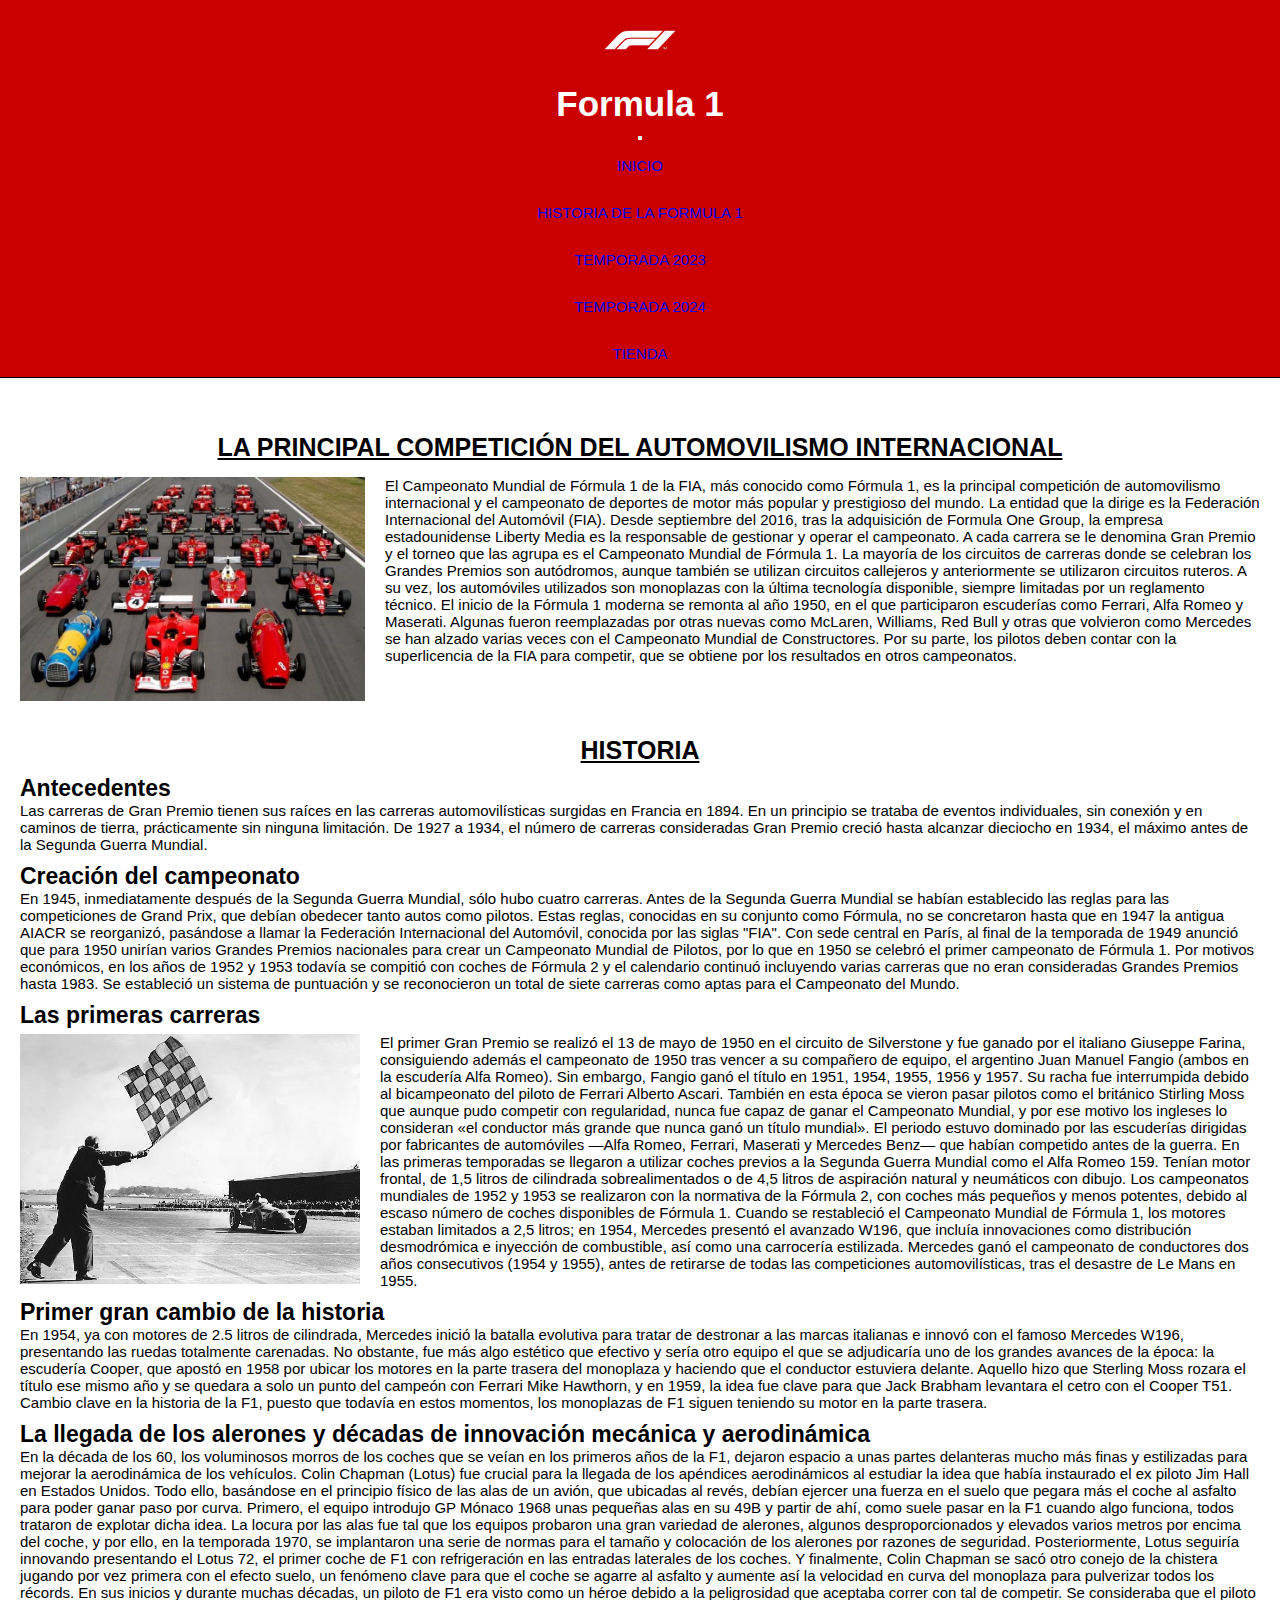
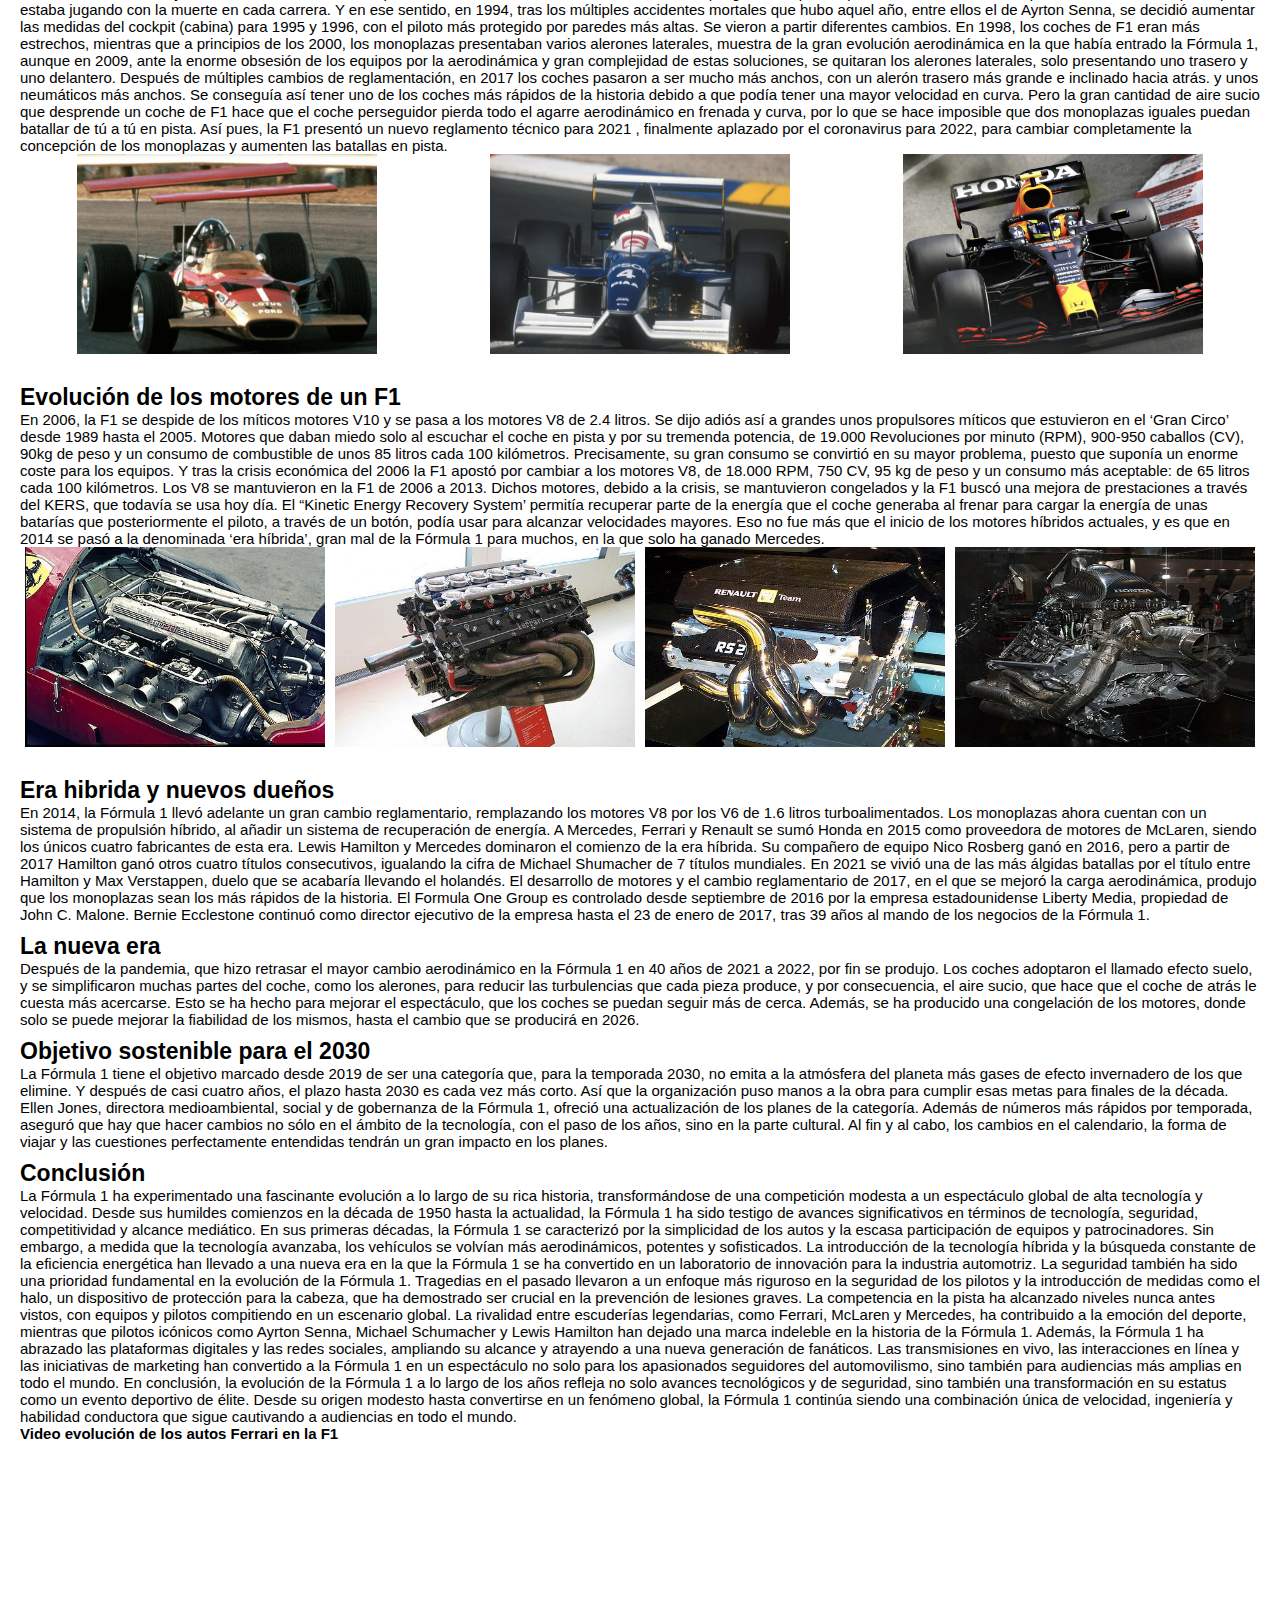
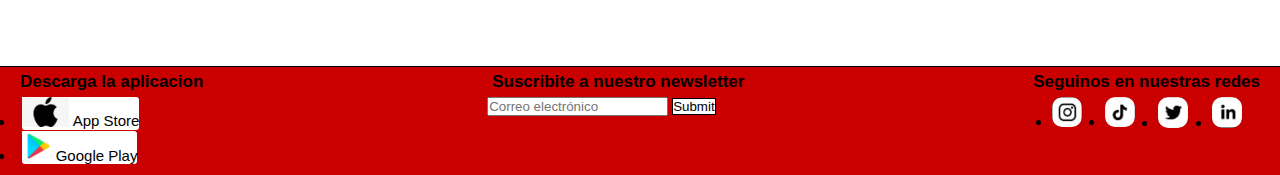
==== html/historia.html @ 00fd1050 "puse favicons" ====
<!DOCTYPE html>
<html lang="es">

<head>
    <meta charset="UTF-8">
    <meta name="viewport" content="width=device-width, initial-scale=1.0">
    <meta name="description"
        content="En esta página podrás conocer sobre la historia de la Fórmula 1 y como fue avanzando a lo largo de los años">
    <title>Formula 1 Fans | Historia de la Formula 1</title>
    <link rel="shortcut icon" href="../img/favicon.jpg">
    <link href="https://cdn.jsdelivr.net/npm/bootstrap@5.3.2/dist/css/bootstrap.min.css" rel="stylesheet"
        integrity="sha384-T3c6CoIi6uLrA9TneNEoa7RxnatzjcDSCmG1MXxSR1GAsXEV/Dwwykc2MPK8M2HN" crossorigin="anonymous">
    <link rel="stylesheet" href="../css/estilo.css">
</head>

<body>
    <header class="navbar navbar-expand-lg sticky-top">
        <div class="container-fluid">
            <a class="navbar-brand" href="../index.html">
                <img src="../img/logof1-def.png" alt="Logo Formula 1">
            </a>
            <a href="../index.html">
                <h1>Formula 1</h1>
            </a>
            <button class="navbar-toggler" type="button" data-bs-toggle="collapse" data-bs-target="#navbarNav"
                aria-controls="navbarNav" aria-expanded="false" aria-label="Toggle navigation">
                <span class="navbar-toggler-icon"></span>
            </button>
            <nav class="collapse navbar-collapse" id="navbarNav">
                <ul class="navbar-nav ms-auto">
                    <li class="nav-item fuenteMen">
                        <a class="nav-link" href="../index.html">Inicio</a>
                    </li>
                    <li class="nav-item fuenteMen">
                        <a class="nav-link" href="historia.html">Historia de la Formula 1</a>
                    </li>
                    <li class="nav-item fuenteMen">
                        <a class="nav-link" href="temporada2023.html">Temporada 2023</a>
                    </li>
                    <li class="nav-item fuenteMen">
                        <a class="nav-link" href="temporada2024.html">Temporada 2024</a>
                    </li>
                    <li class="nav-item fuenteMen">
                        <a class="nav-link" href="tienda.html">Tienda</a>
                    </li>
                </ul>
            </nav>
        </div>
    </header>

    <main class="mainHistoria">
        <section id="grilla">
            <h2 class="h2Historia" id="titulo">La principal competición del automovilismo internacional</h2>
            <img class="imagen" id="imagen" src="../img/ev.f1.autos.jpg" alt="Evolución de los autos">
            <p class="parrafo" id="parrafo">El Campeonato Mundial de Fórmula 1 de la FIA, más conocido como Fórmula 1,
                es la principal competición de automovilismo internacional y el campeonato de deportes de motor más
                popular y prestigioso del mundo. La entidad que la dirige es la Federación Internacional del Automóvil
                (FIA). Desde septiembre del 2016, tras la adquisición de Formula One Group, la empresa estadounidense
                Liberty Media es la responsable de gestionar y operar el campeonato.
                A cada carrera se le denomina Gran Premio y el torneo que las agrupa es el Campeonato Mundial de Fórmula
                1. La mayoría de los circuitos de carreras donde se celebran los Grandes Premios son autódromos, aunque
                también se utilizan circuitos callejeros y anteriormente se utilizaron circuitos ruteros. A su vez, los
                automóviles utilizados son monoplazas con la última tecnología disponible, siempre limitadas por un
                reglamento técnico.
                El inicio de la Fórmula 1 moderna se remonta al año 1950, en el que participaron escuderías como
                Ferrari, Alfa Romeo y Maserati. Algunas fueron reemplazadas por otras nuevas como McLaren, Williams, Red
                Bull y otras que volvieron como Mercedes se han alzado varias veces con el Campeonato Mundial de
                Constructores. Por su parte, los pilotos deben contar con la superlicencia de la FIA para competir, que
                se obtiene por los resultados en otros campeonatos.</p>
        </section>

        <div>
            <h2 class="h2Historia">Historia</h2>

            <div>
                <h3 class="h3Historia">Antecedentes</h3>
                <p class="parrafo">Las carreras de Gran Premio tienen sus raíces en las carreras automovilísticas
                    surgidas en Francia en 1894. En un principio se trataba de eventos individuales, sin conexión y en
                    caminos de tierra, prácticamente sin ninguna limitación. De 1927 a 1934, el número de carreras
                    consideradas Gran Premio creció hasta alcanzar dieciocho en 1934, el máximo antes de la Segunda
                    Guerra Mundial.</p>
            </div>

            <div>
                <h3 class="h3Historia">Creación del campeonato</h3>
                <p class="parrafo">En 1945, inmediatamente después de la Segunda Guerra Mundial, sólo hubo cuatro
                    carreras. Antes de la Segunda Guerra Mundial se habían establecido las reglas para las competiciones
                    de Grand Prix, que debían obedecer tanto autos como pilotos. Estas reglas, conocidas en su conjunto
                    como Fórmula, no se concretaron hasta que en 1947 la antigua AIACR se reorganizó, pasándose a llamar
                    la Federación Internacional del Automóvil, conocida por las siglas "FIA". Con sede central en París,
                    al final de la temporada de 1949 anunció que para 1950 unirían varios Grandes Premios nacionales
                    para crear un Campeonato Mundial de Pilotos, por lo que en 1950 se celebró el primer campeonato de
                    Fórmula 1. Por motivos económicos, en los años de 1952 y 1953 todavía se compitió con coches de
                    Fórmula 2 y el calendario continuó incluyendo varias carreras que no eran consideradas Grandes
                    Premios hasta 1983. Se estableció un sistema de puntuación y se reconocieron un total de siete
                    carreras como aptas para el Campeonato del Mundo.</p>
            </div>

            <div id="conteiner">
                <h3 class="h3Historia" id="primerasCarreras">Las primeras carreras</h3>
                <img class="primeraFoto" id="primeraCarreraFoto" src="../img/imgprimeracarrera.jpeg"
                    alt="Primera carrera">
                <p class="parrafo" id="desarrolloCarreras">El primer Gran Premio se realizó el 13 de mayo de 1950 en el
                    circuito de Silverstone y fue ganado por el italiano Giuseppe Farina, consiguiendo además el
                    campeonato de 1950 tras vencer a su compañero de equipo, el argentino Juan Manuel Fangio (ambos en
                    la escudería Alfa Romeo). Sin embargo, Fangio ganó el título en 1951, 1954, 1955, 1956 y 1957. Su
                    racha fue interrumpida debido al bicampeonato del piloto de Ferrari Alberto Ascari. También en esta
                    época se vieron pasar pilotos como el británico Stirling Moss que aunque pudo competir con
                    regularidad, nunca fue capaz de ganar el Campeonato Mundial, y por ese motivo los ingleses lo
                    consideran «el conductor más grande que nunca ganó un título mundial».
                    El periodo estuvo dominado por las escuderías dirigidas por fabricantes de automóviles —Alfa Romeo,
                    Ferrari, Maserati y Mercedes Benz— que habían competido antes de la guerra. En las primeras
                    temporadas se llegaron a utilizar coches previos a la Segunda Guerra Mundial como el Alfa Romeo 159.
                    Tenían motor frontal, de 1,5 litros de cilindrada sobrealimentados o de 4,5 litros de aspiración
                    natural y neumáticos con dibujo. Los campeonatos mundiales de 1952 y 1953 se realizaron con la
                    normativa de la Fórmula 2, con coches más pequeños y menos potentes, debido al escaso número de
                    coches disponibles de Fórmula 1. Cuando se restableció el Campeonato Mundial de Fórmula 1, los
                    motores estaban limitados a 2,5 litros; en 1954, Mercedes presentó el avanzado W196, que incluía
                    innovaciones como distribución desmodrómica e inyección de combustible, así como una carrocería
                    estilizada. Mercedes ganó el campeonato de conductores dos años consecutivos (1954 y 1955), antes de
                    retirarse de todas las competiciones automovilísticas, tras el desastre de Le Mans en 1955.
                </p>
            </div>

            <div>
                <h3 class="h3Historia">Primer gran cambio de la historia</h3>
                <p class="parrafo">En 1954, ya con motores de 2.5 litros de cilindrada, Mercedes inició la batalla
                    evolutiva para tratar de destronar a las marcas italianas e innovó con el famoso Mercedes W196,
                    presentando las ruedas totalmente carenadas.

                    No obstante, fue más algo estético que efectivo y sería otro equipo el que se adjudicaría uno de los
                    grandes avances de la época: la escudería Cooper, que apostó en 1958 por ubicar los motores en la
                    parte trasera del monoplaza y haciendo que el conductor estuviera delante.

                    Aquello hizo que Sterling Moss rozara el título ese mismo año y se quedara a solo un punto del
                    campeón con Ferrari Mike Hawthorn, y en 1959, la idea fue clave para que Jack Brabham levantara el
                    cetro con el Cooper T51. Cambio clave en la historia de la F1, puesto que todavía en estos momentos,
                    los monoplazas de F1 siguen teniendo su motor en la parte trasera.</p>
            </div>

            <div>
                <h3 class="h3Historia">La llegada de los alerones y décadas de innovación mecánica y aerodinámica</h3>
                <p class="parrafo">En la década de los 60, los voluminosos morros de los coches que se veían en los
                    primeros años de la F1, dejaron espacio a unas partes delanteras mucho más finas y estilizadas para
                    mejorar la aerodinámica de los vehículos.

                    Colin Chapman (Lotus) fue crucial para la llegada de los apéndices aerodinámicos al estudiar la idea
                    que había instaurado el ex piloto Jim Hall en Estados Unidos. Todo ello, basándose en el principio
                    físico de las alas de un avión, que ubicadas al revés, debían ejercer una fuerza en el suelo que
                    pegara más el coche al asfalto para poder ganar paso por curva. Primero, el equipo introdujo GP
                    Mónaco 1968 unas pequeñas alas en su 49B y partir de ahí, como suele pasar en la F1 cuando algo
                    funciona, todos trataron de explotar dicha idea.
                    La locura por las alas fue tal que los equipos probaron una gran variedad de alerones, algunos
                    desproporcionados y elevados varios metros por encima del coche, y por ello, en la temporada 1970,
                    se implantaron una serie de normas para el tamaño y colocación de los alerones por razones de
                    seguridad.
                    Posteriormente, Lotus seguiría innovando presentando el Lotus 72, el primer coche de F1 con
                    refrigeración en las entradas laterales de los coches. Y finalmente, Colin Chapman se sacó otro
                    conejo de la chistera jugando por vez primera con el efecto suelo, un fenómeno clave para que el
                    coche se agarre al asfalto y aumente así la velocidad en curva del monoplaza para pulverizar todos
                    los récords.
                    En sus inicios y durante muchas décadas, un piloto de F1 era visto como un héroe debido a la
                    peligrosidad que aceptaba correr con tal de competir. Se consideraba que el piloto estaba jugando
                    con la muerte en cada carrera. Y en ese sentido, en 1994, tras los múltiples accidentes mortales que
                    hubo aquel año, entre ellos el de Ayrton Senna, se decidió aumentar las medidas del cockpit (cabina)
                    para 1995 y 1996, con el piloto más protegido por paredes más altas.
                    Se vieron a partir diferentes cambios. En 1998, los coches de F1 eran más estrechos, mientras que a
                    principios de los 2000, los monoplazas presentaban varios alerones laterales, muestra de la gran
                    evolución aerodinámica en la que había entrado la Fórmula 1, aunque en 2009, ante la enorme obsesión
                    de los equipos por la aerodinámica y gran complejidad de estas soluciones, se quitaran los alerones
                    laterales, solo presentando uno trasero y uno delantero.
                    Después de múltiples cambios de reglamentación, en 2017 los coches pasaron a ser mucho más anchos,
                    con un alerón trasero más grande e inclinado hacia atrás. y unos neumáticos más anchos. Se conseguía
                    así tener uno de los coches más rápidos de la historia debido a que podía tener una mayor velocidad
                    en curva. Pero la gran cantidad de aire sucio que desprende un coche de F1 hace que el coche
                    perseguidor pierda todo el agarre aerodinámico en frenada y curva, por lo que se hace imposible que
                    dos monoplazas iguales puedan batallar de tú a tú en pista.
                    Así pues, la F1 presentó un nuevo reglamento técnico para 2021 , finalmente aplazado por el
                    coronavirus para 2022, para cambiar completamente la concepción de los monoplazas y aumenten las
                    batallas en pista.
                </p>
                <div class="alerones">
                    <img class="aleron" src="../img/aleron1.png" alt="Aleron 1">
                    <img class="aleron" src="../img/aleron2.png" alt="Aleron 2">
                    <img class="aleron" src="../img/aleron3.png" alt="Aleron 3">
                </div>
            </div>           

            <div style="padding-top: 20px;">
                <h3 class="h3Historia">Evolución de los motores de un F1</h3>
                <p class="parrafo">En 2006, la F1 se despide de los míticos motores V10 y se pasa a los motores V8 de
                    2.4 litros. Se dijo adiós así a grandes unos propulsores míticos que estuvieron en el ‘Gran Circo’
                    desde 1989 hasta el 2005. Motores que daban miedo solo al escuchar el coche en pista y por su
                    tremenda potencia, de 19.000 Revoluciones por minuto (RPM), 900-950 caballos (CV), 90kg de peso y un
                    consumo de combustible de unos 85 litros cada 100 kilómetros.

                    Precisamente, su gran consumo se convirtió en su mayor problema, puesto que suponía un enorme coste
                    para los equipos. Y tras la crisis económica del 2006 la F1 apostó por cambiar a los motores V8, de
                    18.000 RPM, 750 CV, 95 kg de peso y un consumo más aceptable: de 65 litros cada 100 kilómetros. Los
                    V8 se mantuvieron en la F1 de 2006 a 2013.

                    Dichos motores, debido a la crisis, se mantuvieron congelados y la F1 buscó una mejora de
                    prestaciones a través del KERS, que todavía se usa hoy día. El “Kinetic Energy Recovery System’
                    permitía recuperar parte de la energía que el coche generaba al frenar para cargar la energía de
                    unas batarías que posteriormente el piloto, a través de un botón, podía usar para alcanzar
                    velocidades mayores.

                    Eso no fue más que el inicio de los motores híbridos actuales, y es que en 2014 se pasó a la
                    denominada ‘era híbrida’, gran mal de la Fórmula 1 para muchos, en la que solo ha ganado Mercedes.
                </p>
                <div class="motores">
                    <img class="motor" src="../img/motor1.jpg" alt="Motor">
                    <img class="motor" src="../img/motor4.jpg" alt="Motor">
                    <img class="motor" src="../img/motor6.jpg" alt="Motor">
                    <img class="motor" src="../img/motor7.jpg" alt="Motor">
                </div>
            </div>
            
            <div style="padding-top: 20px;">
                <h3 class="h3Historia">Era hibrida y nuevos dueños</h3>
                <p class="parrafo">En 2014, la Fórmula 1 llevó adelante un gran cambio reglamentario, remplazando los
                    motores V8 por los V6 de 1.6 litros turboalimentados. Los monoplazas ahora cuentan con un sistema de
                    propulsión híbrido, al añadir un sistema de recuperación de energía. A Mercedes, Ferrari y Renault
                    se sumó Honda en 2015 como proveedora de motores de McLaren, siendo los únicos cuatro fabricantes de
                    esta era.

                    Lewis Hamilton y Mercedes dominaron el comienzo de la era híbrida. Su compañero de equipo Nico
                    Rosberg ganó en 2016, pero a partir de 2017 Hamilton ganó otros cuatro títulos consecutivos,
                    igualando la cifra de Michael Shumacher de 7 títulos mundiales. En 2021 se vivió una de las más
                    álgidas batallas por el título entre Hamilton y Max Verstappen, duelo que se acabaría llevando el
                    holandés.

                    El desarrollo de motores y el cambio reglamentario de 2017, en el que se mejoró la carga
                    aerodinámica, produjo que los monoplazas sean los más rápidos de la historia.

                    El Formula One Group es controlado desde septiembre de 2016 por la empresa estadounidense Liberty
                    Media, propiedad de John C. Malone. Bernie Ecclestone continuó como director ejecutivo de la empresa
                    hasta el 23 de enero de 2017, tras 39 años al mando de los negocios de la Fórmula 1.</p>
            </div>

            <div>
                <h3 class="h3Historia">La nueva era</h3>
                <p class="parrafo">Después de la pandemia, que hizo retrasar el mayor cambio aerodinámico en la Fórmula
                    1 en 40 años de 2021 a 2022, por fin se produjo. Los coches adoptaron el llamado efecto suelo, y se
                    simplificaron muchas partes del coche, como los alerones, para reducir las turbulencias que cada
                    pieza produce, y por consecuencia, el aire sucio, que hace que el coche de atrás le cuesta más
                    acercarse. Esto se ha hecho para mejorar el espectáculo, que los coches se puedan seguir más de
                    cerca. Además, se ha producido una congelación de los motores, donde solo se puede mejorar la
                    fiabilidad de los mismos, hasta el cambio que se producirá en 2026.</p>
            </div>

            <div>
                <h3 class="h3Historia">Objetivo sostenible para el 2030</h3>
                <p class="parrafo">La Fórmula 1 tiene el objetivo marcado desde 2019 de ser una categoría que, para la
                    temporada 2030, no emita a la atmósfera del planeta más gases de efecto invernadero de los que
                    elimine. Y después de casi cuatro años, el plazo hasta 2030 es cada vez más corto. Así que la
                    organización puso manos a la obra para cumplir esas metas para finales de la década.

                    Ellen Jones, directora medioambiental, social y de gobernanza de la Fórmula 1, ofreció una
                    actualización de los planes de la categoría. Además de números más rápidos por temporada, aseguró
                    que hay que hacer cambios no sólo en el ámbito de la tecnología, con el paso de los años, sino en la
                    parte cultural. Al fin y al cabo, los cambios en el calendario, la forma de viajar y las cuestiones
                    perfectamente entendidas tendrán un gran impacto en los planes.
                </p>
            </div>

            <div>
                <h3 class="h3Historia">Conclusión</h3>
                <p class="parrafo">La Fórmula 1 ha experimentado una fascinante evolución a lo largo de su rica
                    historia, transformándose de una competición modesta a un espectáculo global de alta tecnología y
                    velocidad. Desde sus humildes comienzos en la década de 1950 hasta la actualidad, la Fórmula 1 ha
                    sido testigo de avances significativos en términos de tecnología, seguridad, competitividad y
                    alcance mediático.

                    En sus primeras décadas, la Fórmula 1 se caracterizó por la simplicidad de los autos y la escasa
                    participación de equipos y patrocinadores. Sin embargo, a medida que la tecnología avanzaba, los
                    vehículos se volvían más aerodinámicos, potentes y sofisticados. La introducción de la tecnología
                    híbrida y la búsqueda constante de la eficiencia energética han llevado a una nueva era en la que la
                    Fórmula 1 se ha convertido en un laboratorio de innovación para la industria automotriz.

                    La seguridad también ha sido una prioridad fundamental en la evolución de la Fórmula 1. Tragedias en
                    el pasado llevaron a un enfoque más riguroso en la seguridad de los pilotos y la introducción de
                    medidas como el halo, un dispositivo de protección para la cabeza, que ha demostrado ser crucial en
                    la prevención de lesiones graves.

                    La competencia en la pista ha alcanzado niveles nunca antes vistos, con equipos y pilotos
                    compitiendo en un escenario global. La rivalidad entre escuderías legendarias, como Ferrari, McLaren
                    y Mercedes, ha contribuido a la emoción del deporte, mientras que pilotos icónicos como Ayrton
                    Senna, Michael Schumacher y Lewis Hamilton han dejado una marca indeleble en la historia de la
                    Fórmula 1.

                    Además, la Fórmula 1 ha abrazado las plataformas digitales y las redes sociales, ampliando su
                    alcance y atrayendo a una nueva generación de fanáticos. Las transmisiones en vivo, las
                    interacciones en línea y las iniciativas de marketing han convertido a la Fórmula 1 en un
                    espectáculo no solo para los apasionados seguidores del automovilismo, sino también para audiencias
                    más amplias en todo el mundo.

                    En conclusión, la evolución de la Fórmula 1 a lo largo de los años refleja no solo avances
                    tecnológicos y de seguridad, sino también una transformación en su estatus como un evento deportivo
                    de élite. Desde su origen modesto hasta convertirse en un fenómeno global, la Fórmula 1 continúa
                    siendo una combinación única de velocidad, ingeniería y habilidad conductora que sigue cautivando a
                    audiencias en todo el mundo.</p>
            </div>

            <p class="introVideo">Video evolución de los autos Ferrari en la F1</p>
            <iframe width="350" height="200" src="https://www.youtube.com/embed/ds1P4hdHfxY?si=ZCjzXvJXgV8d6Xk4"
                title="YouTube video player" frameborder="0"
                allow="accelerometer; autoplay; clipboard-write; encrypted-media; gyroscope; picture-in-picture; web-share"
                allowfullscreen></iframe>
        </div>

    </main>




    <!-- FOOTER -->
    <footer class="padre-flex">
        <div class="divsFooter">
            <div class="descargaAplicacion">
                <h4 class="descarga" id="tituloDescargaApp">Descarga la aplicacion</h4>
                <ul class="nav list-unstyled d-flex" id="botonesAplicacion">
                    <li>
                        <button class="aplicacion">
                            <img class="apple" src="../img/appstore.jpg" alt="AppStore">
                            <a class="textoAplicacion" href="https://www.apple.com/la/app-store/">App Store</a>
                        </button>
                    </li>
                    <li>
                        <button class="aplicacion">
                            <img class="google" src="../img/googleplay.png" alt="GooglePlay">
                            <a class="textoAplicacion"
                                href="https://play.google.com/store/games?hl=es_AR&gl=US&pli=1">Google Play</a>
                        </button>
                    </li>
                </ul>
            </div>

            <div class="formulario">
                <form>
                    <h4 class="correo" id="tituloFormulario">Suscribite a nuestro newsletter</h4>
                    <div id="formularioEmail">
                        <label for="correoelectronico" class="oculto">Correo electrónico</label>
                        <input type="email" placeholder="Correo electrónico" id="correoelectronico">
                        <input class="submit" type="submit">
                    </div>
                </form>
            </div>

            <div>
                <h4 class="nuestrasRedes" id="seguinosRedes">Seguinos en nuestras redes</h4>
                <ul class="nav list-unstyled d-flex redes" id="rrss">
                    <li><img class="redesSociales" src="../img/logoig.jpg" alt="Instagram"></li>
                    <li><img class="redesSociales" src="../img/logotiktok.jpg" alt="TikTok"></li>
                    <li><img class="redesSociales" src="../img/logotwitter.jpg" alt="Twitter"></li>
                    <li><img class="redesSociales" src="../img/logolinkedin.jpg" alt="Linkedin"></li>
                </ul>
            </div>
        </div>
    </footer>

    <script src="https://cdn.jsdelivr.net/npm/bootstrap@5.3.2/dist/js/bootstrap.bundle.min.js"
        integrity="sha384-C6RzsynM9kWDrMNeT87bh95OGNyZPhcTNXj1NW7RuBCsyN/o0jlpcV8Qyq46cDfL"
        crossorigin="anonymous"></script>
</body>

</html>
---- css/estilo.css ----
* {
  margin: 0;
  padding: 0;
}

header {
  background-color: rgb(202, 0, 0);
  border-bottom: 1px solid black;
  text-align: center;
}
header a {
  text-decoration: none;
}
header a h1 {
  font-family: "Franklin Gothic Medium", "Arial Narrow", Arial, sans-serif;
  color: white;
  font-size: 35px;
  font-weight: bold;
}
header a img {
  width: 80px;
}

.fuenteMen {
  font-size: 15px;
  color: black;
  font-family: "Franklin Gothic Medium", "Arial Narrow", Arial, sans-serif;
  text-transform: uppercase;
  padding: 15px;
}
.fuenteMen a:hover {
  color: white;
}

footer {
  background-color: rgb(202, 0, 0);
  border-top: 1px solid black;
}
footer h4 {
  font-family: "Franklin Gothic Medium", "Arial Narrow", Arial, sans-serif;
  font-size: 17px;
  color: black;
  padding: 5px;
  font-weight: bold;
}
footer button {
  background-color: white;
  width: auto;
  height: auto;
  border-style: none;
  margin: 0 7px 0 7px;
  border-radius: 3px;
}
footer button a {
  text-decoration: none;
  color: black;
  font-size: 15px;
}
footer .divsFooter {
  display: flex;
  flex-wrap: wrap;
  justify-content: space-between;
  padding: 0 15px 10px 15px;
}

.google {
  width: 30px;
}

.apple {
  width: 47px;
}

.redesSociales {
  width: 30px;
  border-radius: 10px;
}

.oculto {
  position: absolute !important;
  width: 1px;
  height: 1px;
  padding: 0;
  margin: -1px;
  overflow: hidden !important;
  clip: rect(0, 0, 0, 0);
  white-space: nowrap;
}

.submit {
  background-color: white;
  border: 0.75px solid black;
}

.redes {
  display: flex;
  justify-content: space-evenly;
}

.textoRedesSociales {
  display: hidden;
}

main h2 {
  font-size: 25px;
  text-align: center;
  text-transform: uppercase;
  font-weight: bold;
  text-decoration: underline;
  font-family: "Franklin Gothic Medium", "Arial Narrow", Arial, sans-serif;
  padding-top: 30px;
  margin-top: 5px;
}
main h3 {
  font-size: 23px;
  font-weight: bold;
  font-family: "Franklin Gothic Medium", "Arial Narrow", Arial, sans-serif;
  padding-top: 10px;
}
main h4 {
  font-size: 20px;
  font-weight: bold;
  font-family: "Franklin Gothic Medium", "Arial Narrow", Arial, sans-serif;
}
main h5 {
  font-size: 17px;
  font-weight: bold;
  font-family: "Franklin Gothic Medium", "Arial Narrow", Arial, sans-serif;
}
main p {
  font-family: Arial, Helvetica, sans-serif;
  font-weight: lighter;
  font-size: 15px;
}

.carousel {
  margin-top: 20px;
}

.mainInicio {
  margin: 0 10px 0 10px;
  padding: 0 10px 0 10px;
}

.card-img-top-neumatico {
  width: 115px;
  height: 110px;
  align-self: center;
  padding-top: 7px;
}

.neumaticos {
  text-align: center;
  font-family: "Franklin Gothic Medium", "Arial Narrow", Arial, sans-serif;
  font-weight: bold;
  font-size: 17px;
}

.banderasCartas {
  display: flex;
  justify-content: space-around;
}

.card-text {
  font-family: Arial, Helvetica, sans-serif;
  font-weight: lighter;
  font-size: 13px;
}

.halo {
  display: flex;
  flex-wrap: wrap;
  justify-content: space-around;
}

.volantes {
  display: flex;
  flex-wrap: wrap;
  justify-content: space-evenly;
}

.mainHistoria {
  margin: 20px;
}

.aleron {
  width: 300px;
  height: 200px;
}

.motor {
  width: 300px;
  height: 200px;
}

.imagen {
  width: 345px;
  height: auto;
}

.introVideo {
  font-weight: bold;
}

.alerones {
  display: flex;
  flex-direction: row;
  flex-wrap: wrap;
  justify-content: space-around;
}

.motores {
  display: flex;
  flex-direction: row;
  flex-wrap: wrap;
  justify-content: space-around;
}

.primeraFoto {
  width: 340px;
  height: 250px;
}

.cardPilotos {
  display: flex;
  flex-wrap: wrap;
  justify-content: space-evenly;
  align-items: flex-end;
  padding-top: 10px;
  padding-bottom: 30px;
}

.tablaCampeonatoPilotos {
  margin: 0 50px 20px 50px;
  border-radius: 3px;
}

.puesto {
  font-weight: bold;
}

.tablaCampeonatoPilotos tr:hover td {
  background-color: rgba(220, 22, 22, 0.863);
  color: white;
}

.tablaCampeonatoEscuderias {
  margin: 0 50px 20px 50px;
}

.tablaCampeonatoEscuderias tr:hover td {
  background-color: rgba(220, 22, 22, 0.863);
  color: white;
}

.puntosEscuderia {
  text-align: end;
}

.autoLogo {
  display: flex;
  flex-wrap: wrap;
  justify-content: space-evenly;
}

.nombreEscuderia {
  font-weight: bold;
}

.auto2023 {
  width: 150px;
  height: auto;
  transition: all 1.3s;
}

.auto2023:hover {
  width: 500px;
  height: auto;
  transition: all 1.3s;
}

.mainTemporada2024 {
  margin: 0 30px;
}

table {
  table-layout: fixed;
  width: 100%;
  border-collapse: collapse;
  border: 1px solid black;
}

.encabezadoTabla {
  border: 1px solid black;
  background-color: rgb(202, 0, 0);
  color: white;
  text-align: center;
  text-transform: uppercase;
  font-weight: bold;
  font-family: "Franklin Gothic Medium", "Arial Narrow", Arial, sans-serif;
  font-size: 20px;
}

.contenidoTabla {
  border: 1px solid black;
  color: black;
  font-family: "Franklin Gothic Medium", "Arial Narrow", Arial, sans-serif;
  font-size: 18px;
  text-align: center;
}

.imgTabla {
  width: 100px;
}

.mapaCircuito {
  width: 200px;
  height: 110px;
}

.escuderiasCartas {
  display: flex;
  justify-content: space-around;
}

.card-title {
  font-size: 20px;
  font-family: "Franklin Gothic Medium", "Arial Narrow", Arial, sans-serif;
  font-weight: bold;
}

.infoEscuderia {
  font-size: 14px;
  font-family: Arial, Helvetica, sans-serif;
  font-weight: lighter;
}

.pilotosCartas {
  display: flex;
  justify-content: space-around;
}

.cardPiloto {
  margin-bottom: 20px;
}

.piloto {
  text-align: center;
  font-size: 23px;
}

.infoPilotos {
  font-family: Arial, Helvetica, sans-serif;
  font-size: 14px;
  font-weight: lighter;
  text-align: center;
}

.mainTienda {
  margin: 20px;
}

.searchDiv {
  display: flex;
  justify-content: center;
  padding-top: 20px;
}

.btn {
  color: black;
  border-color: black;
}
.btn:hover {
  color: white;
  background-color: rgb(202, 0, 0);
  border-color: rgb(202, 0, 0);
}

.tienda ul {
  padding: 20px;
  text-align: center;
  border-bottom: 1px solid black;
}
.tienda ul li {
  display: inline;
  padding: 20px;
  list-style-type: none;
  font-family: "Franklin Gothic Medium", "Arial Narrow", Arial, sans-serif;
}
.tienda ul li:hover {
  color: rgb(202, 0, 0);
}

.tiendaEquipos {
  display: flex;
  flex-wrap: wrap;
  justify-content: space-around;
  padding-top: 30px;
}
.tiendaEquipos li {
  list-style-type: none;
}

.h3Tienda {
  text-align: center;
  padding-top: 50px;
}

.btnTienda {
  color: white;
  background-color: rgb(202, 0, 0);
}

.tiendaCartas {
  display: flex;
  flex-wrap: wrap;
  justify-content: space-around;
}

.cardTienda {
  margin-top: 20px;
}

.imgTiendaEquipos {
  height: 100px;
  width: auto;
  transition: all 1.3s;
}

.imgTiendaEquipos:hover {
  height: 150px;
  width: auto;
  transition: all 1.3s;
}

@media (min-width: 768px) {
  #footer {
    display: grid;
    grid-template-areas: "descargaApp descargaApp" "tituloFormulario seguinosRedes" "formularioEmail rrss";
    grid-template-rows: auto;
    grid-template-columns: 50%;
    row-gap: 10px;
  }
}
@media (min-width: 1024px) {
  #footer {
    display: grid;
    grid-template-areas: "descargaApp tituloFormulario seguinosRedes" "descargaApp formularioEmail rrss";
    grid-template-rows: auto;
    grid-template-columns: 1fr 1fr 1fr;
  }
}
div#descargaApp {
  grid-area: descargaApp;
}

ul#botonesAplicacion {
  grid-area: botonesAplicacion;
}

h4#tituloDescargaApp {
  grid-area: tituloDescargaApp;
}
h4#tituloFormulario {
  grid-area: tituloFormulario;
}
h4#seguinosRedes {
  grid-area: seguinosRedes;
}

div#formularioEmail {
  grid-area: formularioEmail;
}

ul#rrss {
  grid-area: rrss;
}

@media (min-width: 768px) {
  #grilla {
    display: grid;
    grid-template-areas: "titulo titulo" "imagen parrafo";
    grid-template-rows: auto;
    grid-template-columns: 1fr 3fr;
    column-gap: 20px;
    row-gap: 15px;
  }
}
h2#titulo {
  grid-area: titulo;
}

img#imagen {
  grid-area: imagen;
}

p#parrafo {
  grid-area: parrafo;
}

@media (min-width: 768px) {
  #conteiner {
    display: grid;
    grid-template-areas: "primerasCarreras primerasCarreras" "primeraCarreraFoto desarrolloCarreras";
    grid-template-rows: auto;
    grid-template-columns: 1fr 3fr;
    column-gap: 20px;
    row-gap: 5px;
  }
}
h3#primerasCarreras {
  grid-area: primerasCarreras;
}

p#desarrolloCarreras {
  grid-area: desarrolloCarreras;
}

img#primeraCarreraFoto {
  grid-area: primeraCarreraFoto;
}

@media (max-width: 768px) {
  .nombrePiloto {
    display: none;
  }
}
@media (max-width: 768px) {
  .auto2023 {
    display: none;
  }
  .pilotosEscuderia {
    display: none;
  }
}
@media (max-width: 1023px) {
  .ubicacionTabla {
    display: none;
  }
  .imgTabla {
    width: 75px;
  }
  .filaTablaCalendario {
    height: 110px;
  }
}
@media (min-width: 1023px) {
  .cartaEscuderia {
    height: 155px;
  }
}
@media (min-width: 840px) {
  .pTiendaEquipos {
    display: none;
  }
}
@media (max-width: 840px) {
  .imgTiendaEquipos {
    display: none;
  }
  .pTiendaEquipos {
    padding: 20px;
    font-family: "Franklin Gothic Medium", "Arial Narrow", Arial, sans-serif;
    font-weight: lighter;
  }
  .pTiendaEquipos:hover {
    background-color: rgb(202, 0, 0);
    color: white;
  }
}

/*# sourceMappingURL=estilo.css.map */
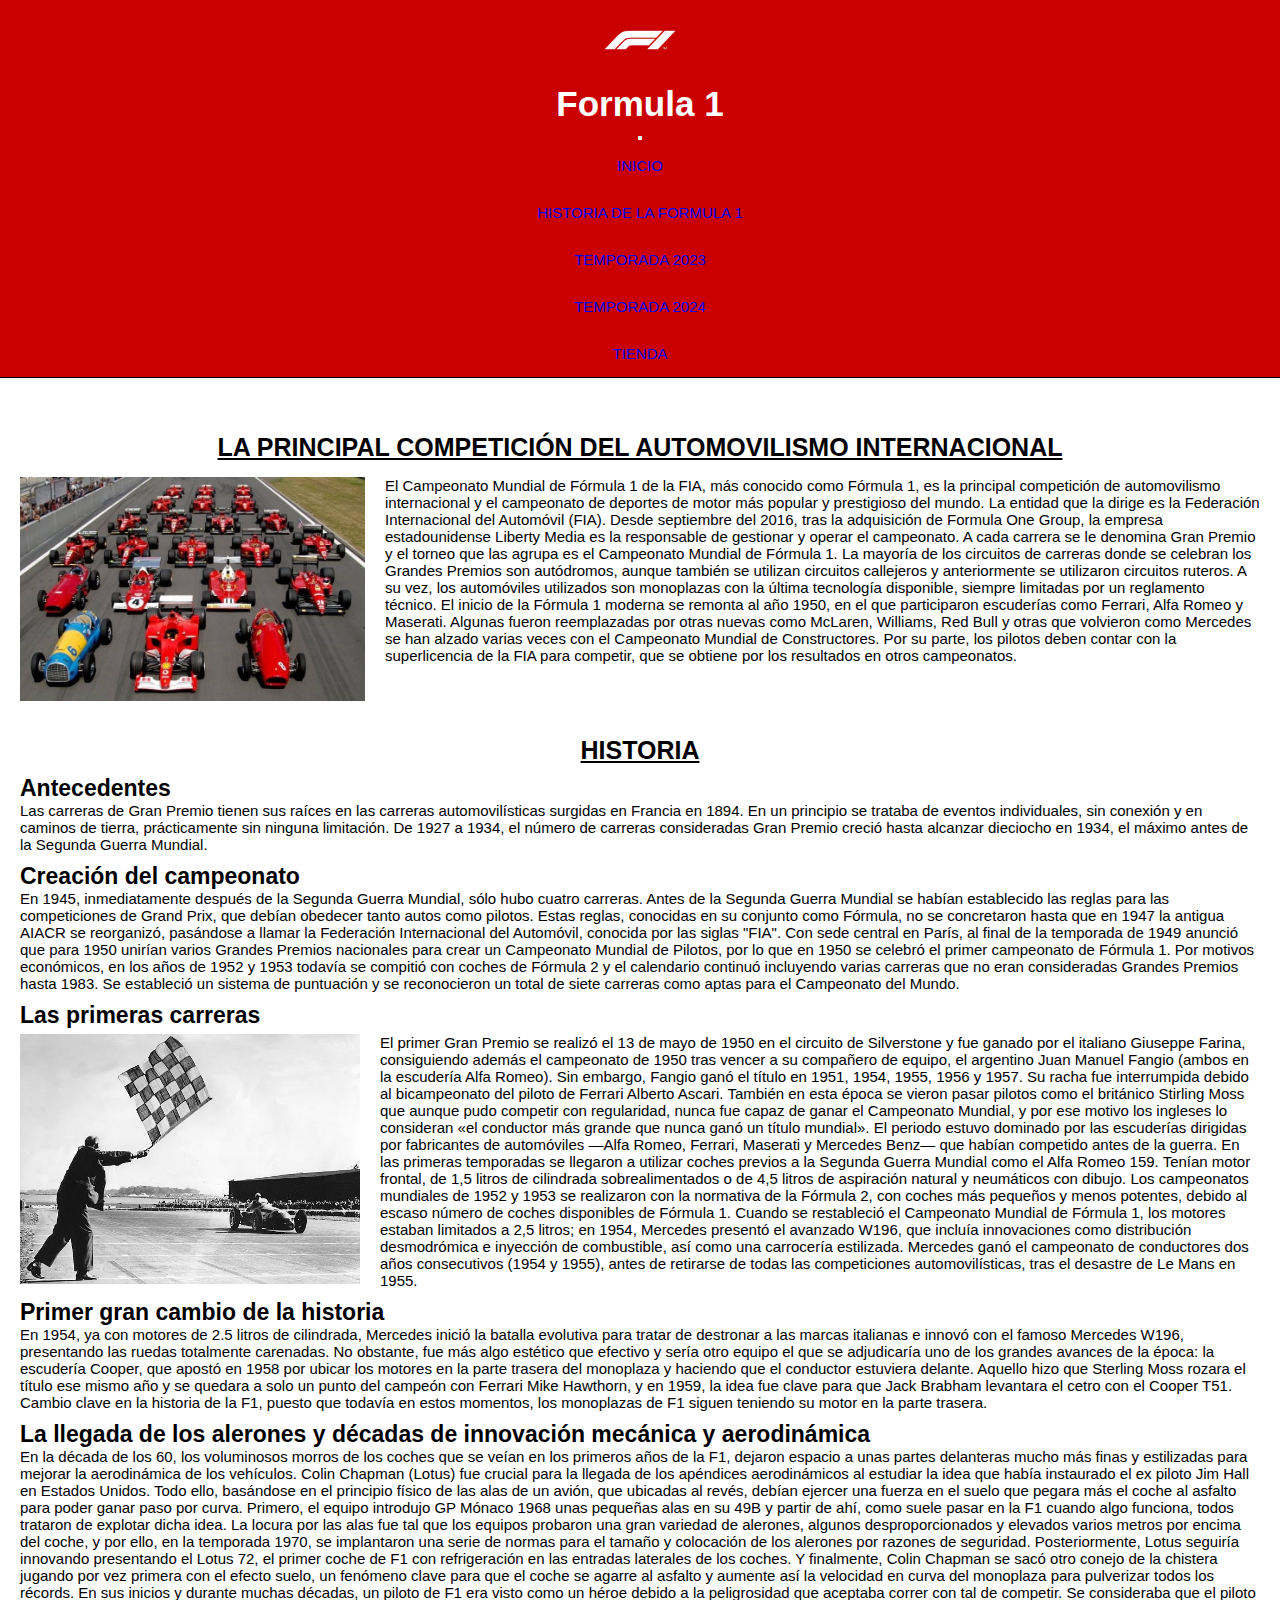
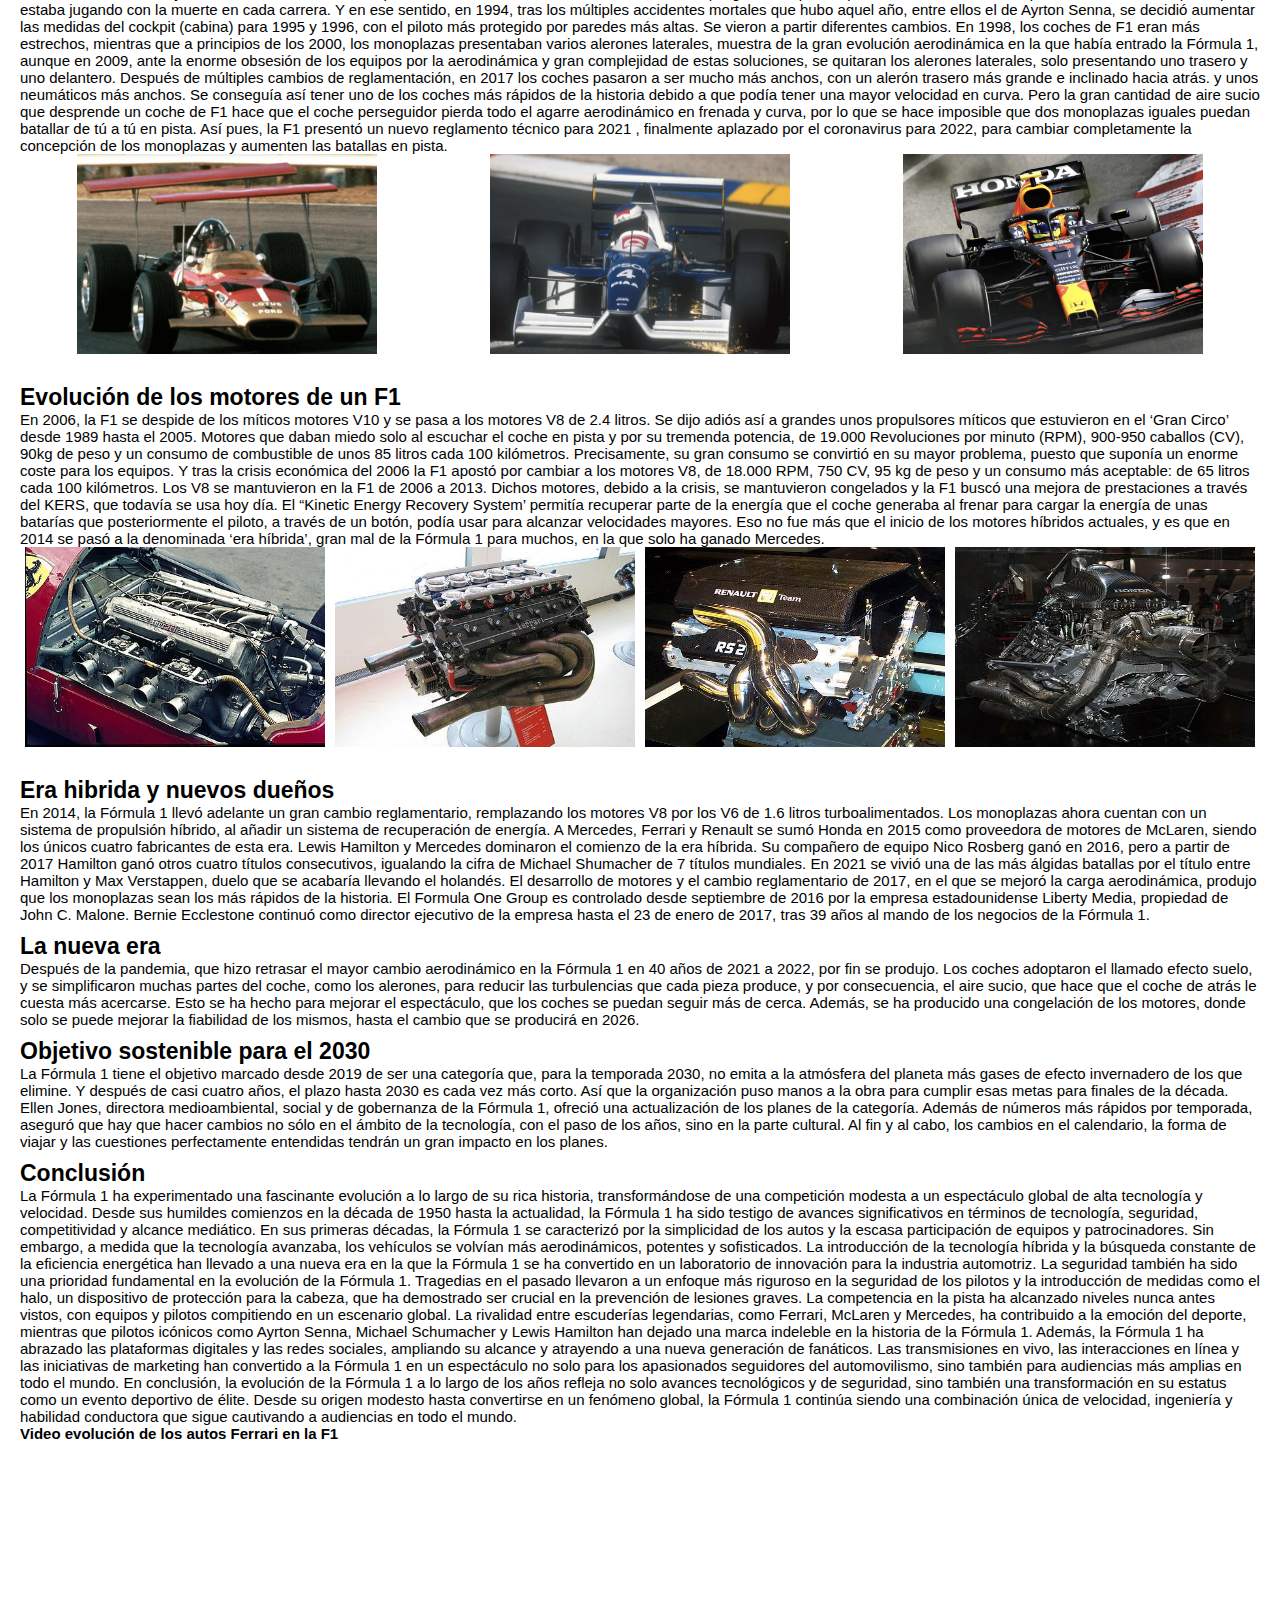
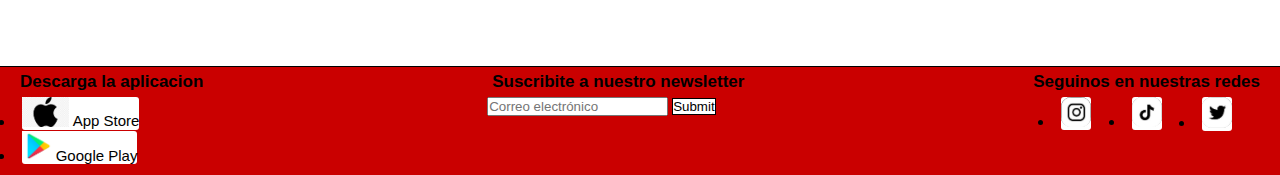
==== commit 628cfb94: "listo todas las correcciones" ====
--- a/html/historia.html
+++ b/html/historia.html
@@ -350,10 +350,30 @@
             <div>
                 <h4 class="nuestrasRedes" id="seguinosRedes">Seguinos en nuestras redes</h4>
                 <ul class="nav list-unstyled d-flex redes" id="rrss">
-                    <li><img class="redesSociales" src="../img/logoig.jpg" alt="Instagram"></li>
-                    <li><img class="redesSociales" src="../img/logotiktok.jpg" alt="TikTok"></li>
-                    <li><img class="redesSociales" src="../img/logotwitter.jpg" alt="Twitter"></li>
-                    <li><img class="redesSociales" src="../img/logolinkedin.jpg" alt="Linkedin"></li>
+                    <li>
+                        <button class="aplicacion">
+                            <a class="textoRedesSociales"
+                                href="https://www.instagram.com/">
+                                <img class="redesSociales" src="../img/logoig.jpg" alt="Instagram">
+                            </a>
+                        </button>
+                    </li>
+                    <li>
+                        <button class="aplicacion">
+                            <a class="textoRedesSociales"
+                                href="https://www.tiktok.com/es/">
+                                <img class="redesSociales" src="../img/logotiktok.jpg" alt="Tik Tok">
+                            </a>
+                        </button>
+                    </li>
+                    <li>
+                        <button class="aplicacion">
+                            <a class="textoRedesSociales"
+                                href="https://twitter.com/?lang=es">
+                                <img class="redesSociales" src="../img/logotwitter.jpg" alt="Twitter">
+                            </a>
+                        </button>
+                    </li>
                 </ul>
             </div>
         </div>
--- a/css/estilo.css
+++ b/css/estilo.css
@@ -438,7 +438,7 @@
     display: grid;
     grid-template-areas: "descargaApp descargaApp" "tituloFormulario seguinosRedes" "formularioEmail rrss";
     grid-template-rows: auto;
-    grid-template-columns: 50%;
+    grid-template-columns: 1fr 1fr;
     row-gap: 10px;
   }
 }
